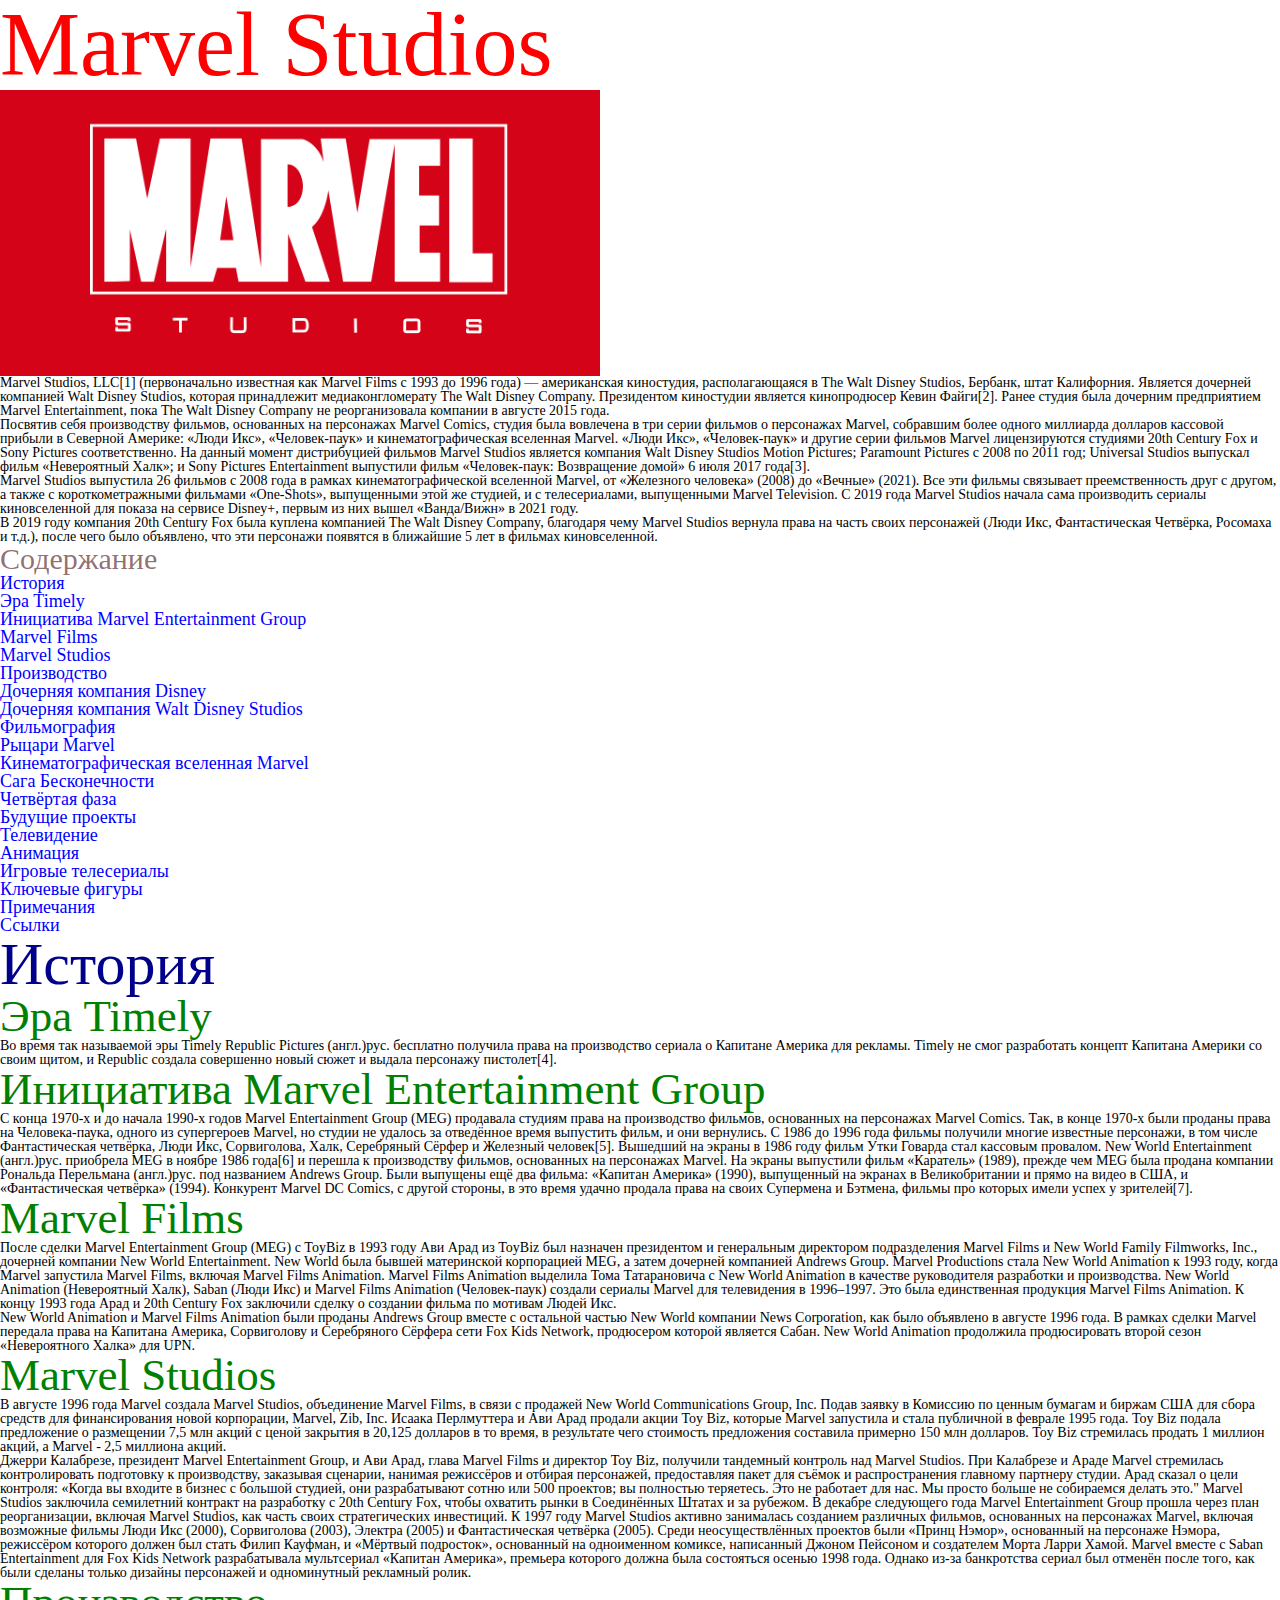
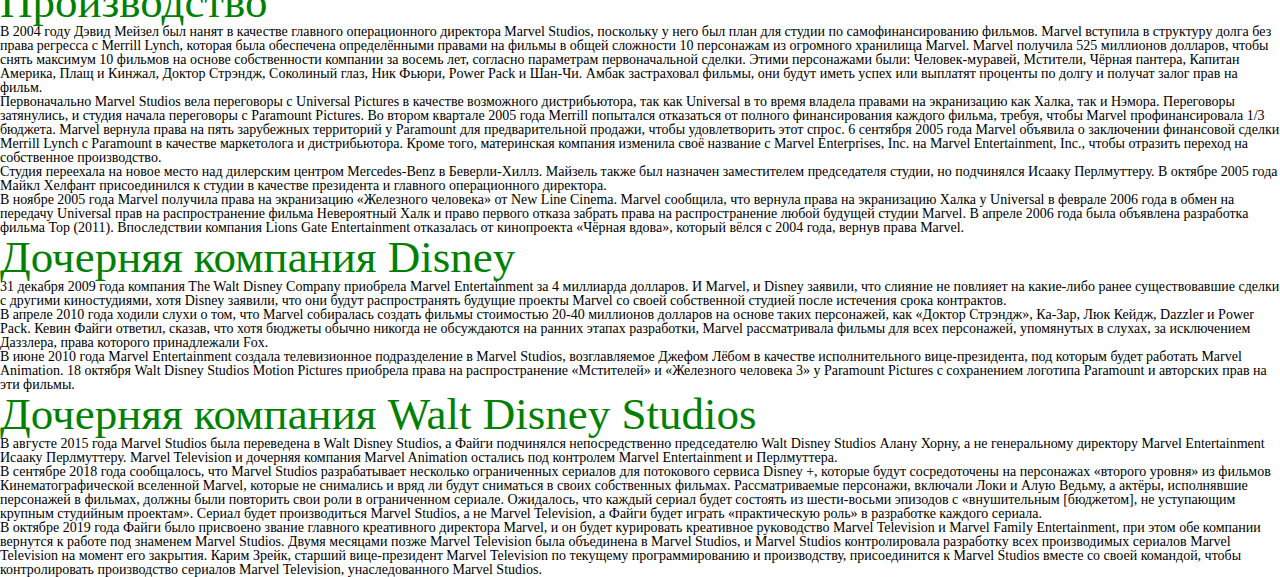
==== index.html @ f0d5d269 "lesson_4 commint" ====
<!DOCTYPE html>
<html lang="en">

<head>
   <meta charset="UTF-8">
   <meta http-equiv="X-UA-Compatible" content="IE=edge">
   <meta name="viewport" content="width=device-width, initial-scale=1.0">
   <link rel="stylesheet" href="./css/style.css">
   <title>Marvel Studios</title>
</head>

<body>
   <header>
      <h1 class="head">Marvel Studios</h1>
      <img width="600" src="galery/Marvel_Studios_logo.svg.png" alt="Marvel Studios logo">
      <div class="block">
         <p class="text">Marvel Studios, LLC[1] (первоначально известная как Marvel Films с 1993 до 1996 года) —
            американская
            киностудия, располагающаяся в The Walt Disney Studios, Бербанк, штат Калифорния. Является дочерней компанией
            Walt Disney Studios, которая принадлежит медиаконгломерату The Walt Disney Company. Президентом киностудии
            является кинопродюсер Кевин Файги[2]. Ранее студия была дочерним предприятием Marvel Entertainment, пока The
            Walt Disney Company не реорганизовала компании в августе 2015 года.
         </p>
         <p class="text">Посвятив себя производству фильмов, основанных на персонажах Marvel Comics, студия была
            вовлечена в три
            серии
            фильмов о персонажах Marvel, собравшим более одного миллиарда долларов кассовой прибыли в Северной Америке:
            «Люди Икс», «Человек-паук» и кинематографическая вселенная Marvel. «Люди Икс», «Человек-паук» и другие серии
            фильмов Marvel лицензируются студиями 20th Century Fox и Sony Pictures соответственно. На данный момент
            дистрибуцией фильмов Marvel Studios является компания Walt Disney Studios Motion Pictures; Paramount
            Pictures с
            2008 по 2011 год; Universal Studios выпускал фильм «Невероятный Халк»; и Sony Pictures Entertainment
            выпустили
            фильм «Человек-паук: Возвращение домой» 6 июля 2017 года[3].
         </p>
         <p class="text">Marvel Studios выпустила 26 фильмов с 2008 года в рамках кинематографической вселенной Marvel,
            от «Железного
            человека» (2008) до «Вечные» (2021). Все эти фильмы связывает преемственность друг с другом, а также с
            короткометражными фильмами «One-Shots», выпущенными этой же студией, и с телесериалами, выпущенными Marvel
            Television. С 2019 года Marvel Studios начала сама производить сериалы киновселенной для показа на сервисе
            Disney+, первым из них вышел «Ванда/Вижн» в 2021 году.
         </p>
         <p class="text">В 2019 году компания 20th Century Fox была куплена компанией The Walt Disney Company, благодаря
            чему Marvel
            Studios вернула права на часть своих персонажей (Люди Икс, Фантастическая Четвёрка, Росомаха и т.д.), после
            чего было объявлено, что эти персонажи появятся в ближайшие 5 лет в фильмах киновселенной.
         </p>
      </div>
   </header>
   <main>
      <div>
         <div class="block">
            <h4 class="head__four">Содержание</h4>
            <div>
               <nav>
                  <ol>
                     <li><a href="#history" class="scrol">История</a>

                        <ol>
                           <li><a href="#age_tml" class="scrol">Эра Timely</a></li>
                           <li><a href="#initiative" class="scrol">Инициатива Marvel Entertainment Group</a></li>
                           <li><a href="#films" class="scrol">Marvel Films</a></li>
                           <li><a href="#studios" class="scrol">Marvel Studios</a></li>
                           <li><a href="#production" class="scrol">Производство</a></li>
                           <li><a href="#company_d" class="scrol">Дочерняя компания Disney</a></li>
                           <li><a href="#compony_w_d" class="scrol">Дочерняя компания Walt Disney Studios</a></li>
                        </ol>

                     </li>
                     <li>Фильмография

                        <ol>
                           <li>Рыцари Marvel</li>
                           <li>Кинематографическая вселенная Marvel

                              <ol>
                                 <li>Сага Бесконечности</li>
                                 <li>Четвёртая фаза</li>
                                 <li>Будущие проекты</li>
                              </ol>

                           </li>
                           <li>Телевидение

                              <ol>

                                 <li>Анимация</li>
                                 <li>Игровые телесериалы</li>
                              </ol>

                           </li>
                        </ol>
                     </li>
                     <li>Ключевые фигуры</li>
                     <li>Примечания</li>
                     <li>Ссылки</li>
                  </ol>
               </nav>
            </div>
         </div>

         <div class=" block">

            <h2 class="head__two" id="history">История</h2>
            <hr>
         </div>

         <div class="block">
            <div class="block">
               <h3 class="head__three" id="age_tml">Эра Timely</h3>

               <p class="text">Во время так называемой эры Timely Republic Pictures (англ.)рус. бесплатно получила права
                  на
                  производство
                  сериала о Капитане Америка для рекламы. Timely не смог разработать концепт Капитана Америки со своим
                  щитом, и Republic создала совершенно новый сюжет и выдала персонажу пистолет[4].
               </p>
            </div>
            <div class="block">
               <h3 class="head__three" id="initiative">Инициатива Marvel Entertainment Group</h3>

               <p class="text">С конца 1970-х и до начала 1990-х годов Marvel Entertainment Group (MEG) продавала
                  студиям права на
                  производство фильмов, основанных на персонажах Marvel Comics. Так, в конце 1970-х были проданы права
                  на
                  Человека-паука, одного из супергероев Marvel, но студии не удалось за отведённое время выпустить
                  фильм, и
                  они вернулись. С 1986 до 1996 года фильмы получили многие известные персонажи, в том числе
                  Фантастическая
                  четвёрка, Люди Икс, Сорвиголова, Халк, Серебряный Сёрфер и Железный человек[5]. Вышедший на экраны в
                  1986
                  году фильм Утки Говарда стал кассовым провалом. New World Entertainment (англ.)рус. приобрела MEG в
                  ноябре 1986 года[6] и перешла к производству фильмов, основанных на персонажах Marvel. На экраны
                  выпустили фильм «Каратель» (1989), прежде чем MEG была продана компании Рональда Перельмана
                  (англ.)рус.
                  под названием Andrews Group. Были выпущены ещё два фильма: «Капитан Америка» (1990), выпущенный на
                  экранах в Великобритании и прямо на видео в США, и «Фантастическая четвёрка» (1994). Конкурент Marvel
                  DC
                  Comics, с другой стороны, в это время удачно продала права на своих Супермена и Бэтмена, фильмы про
                  которых имели успех у зрителей[7].
               </p>
            </div>
            <div class="block">
               <h3 class="head__three" id="films">Marvel Films</h3>

               <p class="text">После сделки Marvel Entertainment Group (MEG) с ToyBiz в 1993 году Ави Арад из ToyBiz был
                  назначен
                  президентом и генеральным директором подразделения Marvel Films и New World Family Filmworks, Inc.,
                  дочерней компании New World Entertainment. New World была бывшей материнской корпорацией MEG, а затем
                  дочерней компанией Andrews Group. Marvel Productions стала New World Animation к 1993 году, когда
                  Marvel
                  запустила Marvel Films, включая Marvel Films Animation. Marvel Films Animation выделила Тома
                  Татарановича
                  с New World Animation в качестве руководителя разработки и производства. New World Animation
                  (Невероятный
                  Халк), Saban (Люди Икс) и Marvel Films Animation (Человек-паук) создали сериалы Marvel для телевидения
                  в
                  1996–1997. Это была единственная продукция Marvel Films Animation. К концу 1993 года Арад и 20th
                  Century
                  Fox заключили сделку о создании фильма по мотивам Людей Икс.
               </p>
               <p class="text">New World Animation и Marvel Films Animation были проданы Andrews Group вместе с
                  остальной частью New
                  World компании News Corporation, как было объявлено в августе 1996 года. В рамках сделки Marvel
                  передала
                  права на Капитана Америка, Сорвиголову и Серебряного Сёрфера сети Fox Kids Network, продюсером которой
                  является Сабан. New World Animation продолжила продюсировать второй сезон «Невероятного Халка» для
                  UPN.
               </p>
            </div>
            <div class="block">
               <h3 class="head__three" id="studios">Marvel Studios</h3>

               <p class="text">В августе 1996 года Marvel создала Marvel Studios, объединение Marvel Films, в связи с
                  продажей New
                  World
                  Communications Group, Inc. Подав заявку в Комиссию по ценным бумагам и биржам США для сбора средств
                  для
                  финансирования новой корпорации, Marvel, Zib, Inc. Исаака Перлмуттера и Ави Арад продали акции Toy
                  Biz,
                  которые Marvel запустила и стала публичной в феврале 1995 года. Toy Biz подала предложение о
                  размещении
                  7,5 млн акций с ценой закрытия в 20,125 долларов в то время, в результате чего стоимость предложения
                  составила примерно 150 млн долларов. Toy Biz стремилась продать 1 миллион акций, а Marvel - 2,5
                  миллиона
                  акций.
               </p>
               <p class="text">Джерри Калабрезе, президент Marvel Entertainment Group, и Ави Арад, глава Marvel Films и
                  директор Toy
                  Biz, получили тандемный контроль над Marvel Studios. При Калабрезе и Араде Marvel стремилась
                  контролировать подготовку к производству, заказывая сценарии, нанимая режиссёров и отбирая персонажей,
                  предоставляя пакет для съёмок и распространения главному партнеру студии. Арад сказал о цели контроля:
                  «Когда вы входите в бизнес с большой студией, они разрабатывают сотню или 500 проектов; вы полностью
                  теряетесь. Это не работает для нас. Мы просто больше не собираемся делать это." Marvel Studios
                  заключила
                  семилетний контракт на разработку с 20th Century Fox, чтобы охватить рынки в Соединённых Штатах и ​​за
                  рубежом. В декабре следующего года Marvel Entertainment Group прошла через план реорганизации, включая
                  Marvel Studios, как часть своих стратегических инвестиций. К 1997 году Marvel Studios активно
                  занималась
                  созданием различных фильмов, основанных на персонажах Marvel, включая возможные фильмы Люди Икс
                  (2000),
                  Сорвиголова (2003), Электра (2005) и Фантастическая четвёрка (2005). Среди неосуществлённых проектов
                  были
                  «Принц Нэмор», основанный на персонаже Нэмора, режиссёром которого должен был стать Филип Кауфман, и
                  «Мёртвый подросток», основанный на одноименном комиксе, написанный Джоном Пейсоном и создателем Морта
                  Ларри Хамой. Marvel вместе с Saban Entertainment для Fox Kids Network разрабатывала мультсериал
                  «Капитан
                  Америка», премьера которого должна была состояться осенью 1998 года. Однако из-за банкротства сериал
                  был
                  отменён после того, как были сделаны только дизайны персонажей и одноминутный рекламный ролик.
               </p>
            </div>
            <div class="block">
               <h3 class="head__three" id="production">Производство</h3>

               <p class="text">В 2004 году Дэвид Мейзел был нанят в качестве главного операционного директора Marvel
                  Studios,
                  поскольку
                  у него был план для студии по самофинансированию фильмов. Marvel вступила в структуру долга без права
                  регресса с Merrill Lynch, которая была обеспечена определёнными правами на фильмы в общей сложности 10
                  персонажам из огромного хранилища Marvel. Marvel получила 525 миллионов долларов, чтобы снять максимум
                  10
                  фильмов на основе собственности компании за восемь лет, согласно параметрам первоначальной сделки.
                  Этими
                  персонажами были: Человек-муравей, Мстители, Чёрная пантера, Капитан Америка, Плащ и Кинжал, Доктор
                  Стрэндж, Соколиный глаз, Ник Фьюри, Power Pack и Шан-Чи. Амбак застраховал фильмы, они будут иметь
                  успех
                  или выплатят проценты по долгу и получат залог прав на фильм.
               </p>
               <p class="text">Первоначально Marvel Studios вела переговоры с Universal Pictures в качестве возможного
                  дистрибьютора,
                  так как Universal в то время владела правами на экранизацию как Халка, так и Нэмора. Переговоры
                  затянулись, и студия начала переговоры с Paramount Pictures. Во втором квартале 2005 года Merrill
                  попытался отказаться от полного финансирования каждого фильма, требуя, чтобы Marvel профинансировала
                  1/3
                  бюджета. Marvel вернула права на пять зарубежных территорий у Paramount для предварительной продажи,
                  чтобы удовлетворить этот спрос. 6 сентября 2005 года Marvel объявила о заключении финансовой сделки
                  Merrill Lynch с Paramount в качестве маркетолога и дистрибьютора. Кроме того, материнская компания
                  изменила своё название с Marvel Enterprises, Inc. на Marvel Entertainment, Inc., чтобы отразить
                  переход
                  на собственное производство.
               </p>
               <p class="text">Студия переехала на новое место над дилерским центром Mercedes-Benz в Беверли-Хиллз.
                  Майзель также был
                  назначен заместителем председателя студии, но подчинялся Исааку Перлмуттеру. В октябре 2005 года Майкл
                  Хелфант присоединился к студии в качестве президента и главного операционного директора.
               </p>
               <p class="text">В ноябре 2005 года Marvel получила права на экранизацию «Железного человека» от New Line
                  Cinema.
                  Marvel
                  сообщила, что вернула права на экранизацию Халка у Universal в феврале 2006 года в обмен на передачу
                  Universal прав на распространение фильма Невероятный Халк и право первого отказа забрать права на
                  распространение любой будущей студии Marvel. В апреле 2006 года была объявлена разработка фильма Тор
                  (2011). Впоследствии компания Lions Gate Entertainment отказалась от кинопроекта «Чёрная вдова»,
                  который
                  вёлся с 2004 года, вернув права Marvel.
               </p>

            </div>
            <div class="block">
               <h3 class="head__three" id="company_d">Дочерняя компания Disney</h3>

               <p class="text">31 декабря 2009 года компания The Walt Disney Company приобрела Marvel Entertainment за 4
                  миллиарда
                  долларов. И Marvel, и Disney заявили, что слияние не повлияет на какие-либо ранее существовавшие
                  сделки с
                  другими киностудиями, хотя Disney заявили, что они будут распространять будущие проекты Marvel со
                  своей
                  собственной студией после истечения срока контрактов.
               </p>
               <p class="text">В апреле 2010 года ходили слухи о том, что Marvel собиралась создать фильмы стоимостью
                  20-40 миллионов
                  долларов на основе таких персонажей, как «Доктор Стрэндж», Ка-Зар, Люк Кейдж, Dazzler и Power Pack.
                  Кевин
                  Файги ответил, сказав, что хотя бюджеты обычно никогда не обсуждаются на ранних этапах разработки,
                  Marvel
                  рассматривала фильмы для всех персонажей, упомянутых в слухах, за исключением Даззлера, права которого
                  принадлежали Fox.
               </p>
               <p class="text">В июне 2010 года Marvel Entertainment создала телевизионное подразделение в Marvel
                  Studios,
                  возглавляемое
                  Джефом Лёбом в качестве исполнительного вице-президента, под которым будет работать Marvel Animation.
                  18
                  октября Walt Disney Studios Motion Pictures приобрела права на распространение «Мстителей» и
                  «Железного
                  человека 3» у Paramount Pictures с сохранением логотипа Paramount и авторских прав на эти фильмы.
               </p>

            </div>
            <div class="block">
               <h3 class="head__three" id="compony_w_d">Дочерняя компания Walt Disney Studios</h3>
               <p class="text">В августе 2015 года Marvel Studios была переведена в Walt Disney Studios, а Файги
                  подчинялся
                  непосредственно председателю Walt Disney Studios Алану Хорну, а не генеральному директору Marvel
                  Entertainment Исааку Перлмуттеру. Marvel Television и дочерняя компания Marvel Animation остались под
                  контролем Marvel Entertainment и Перлмуттера.
               </p>
               <p class="text">В сентябре 2018 года сообщалось, что Marvel Studios разрабатывает несколько ограниченных
                  сериалов для
                  потокового сервиса Disney +, которые будут сосредоточены на персонажах «второго уровня» из фильмов
                  Кинематографической вселенной Marvel, которые не снимались и вряд ли будут сниматься в своих
                  собственных фильмах. Рассматриваемые персонажи, включали Локи и Алую Ведьму, а актёры, исполнявшие
                  персонажей в фильмах, должны были повторить свои роли в ограниченном сериале. Ожидалось, что каждый
                  сериал будет состоять из шести-восьми эпизодов с «внушительным [бюджетом], не уступающим крупным
                  студийным проектам». Сериал будет производиться Marvel Studios, а не Marvel Television, а Файги будет
                  играть «практическую роль» в разработке каждого сериала.
               </p>
               <p class="text">В октябре 2019 года Файги было присвоено звание главного креативного директора Marvel, и
                  он будет
                  курировать креативное руководство Marvel Television и Marvel Family Entertainment, при этом обе
                  компании вернутся к работе под знаменем Marvel Studios. Двумя месяцами позже Marvel Television была
                  объединена в Marvel Studios, и Marvel Studios контролировала разработку всех производимых сериалов
                  Marvel Television на момент его закрытия. Карим Зрейк, старший вице-президент Marvel Television по
                  текущему программированию и производству, присоединится к Marvel Studios вместе со своей командой,
                  чтобы контролировать производство сериалов Marvel Television, унаследованного Marvel Studios.

               </p>
            </div>


         </div>
      </div>
   </main>
</body>

</html>
---- css/style.css ----
@import "style_null.css";

p {
   font-size: 14px;
}
h1.head {
   color: red;
   font-size: 90px;
}

h2.head__two {
   color: darkblue;
   font-size: 60px;
}
h3.head__three {
   color: green;
   font-size: 45px;
}
h4.head__four {
   color: rgba(63, 4, 4, 0.589);
   font-size: 30px;
}
ol {
   color: blue;
   font-size: 18px;
}
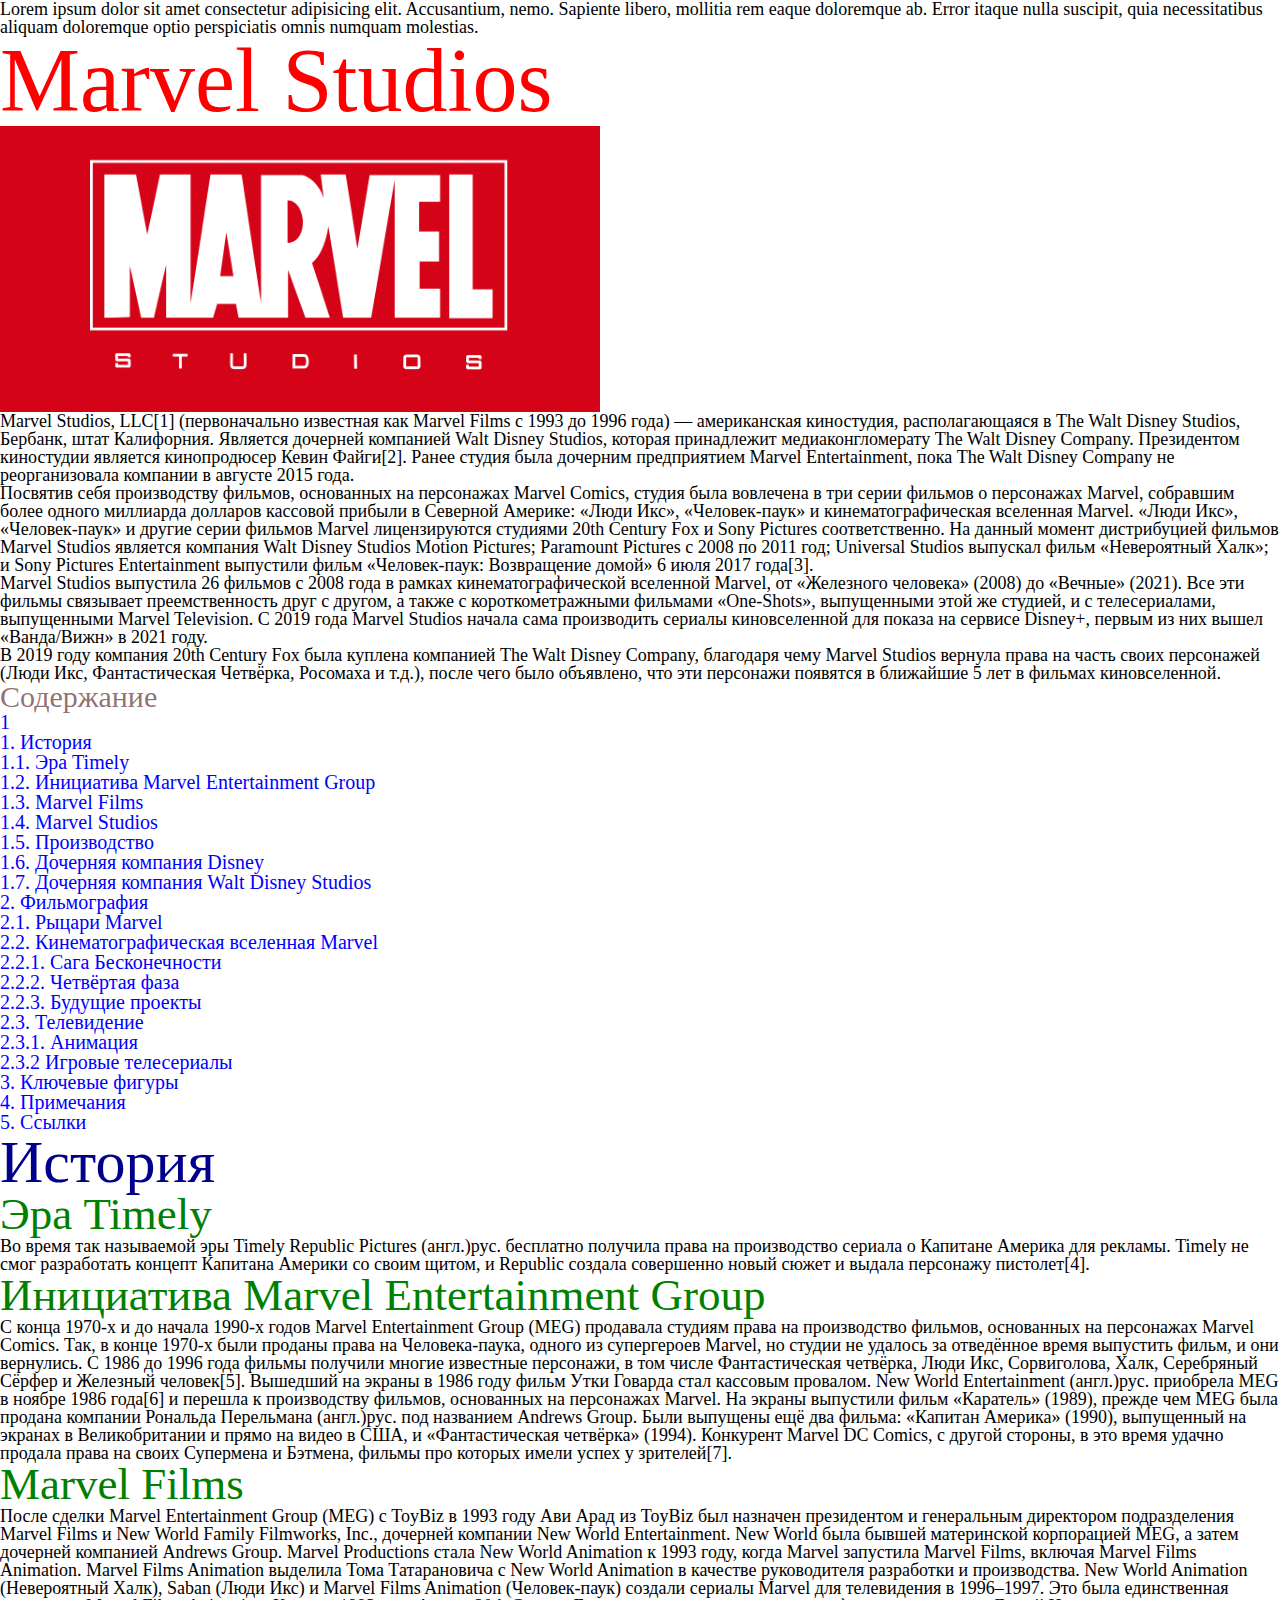
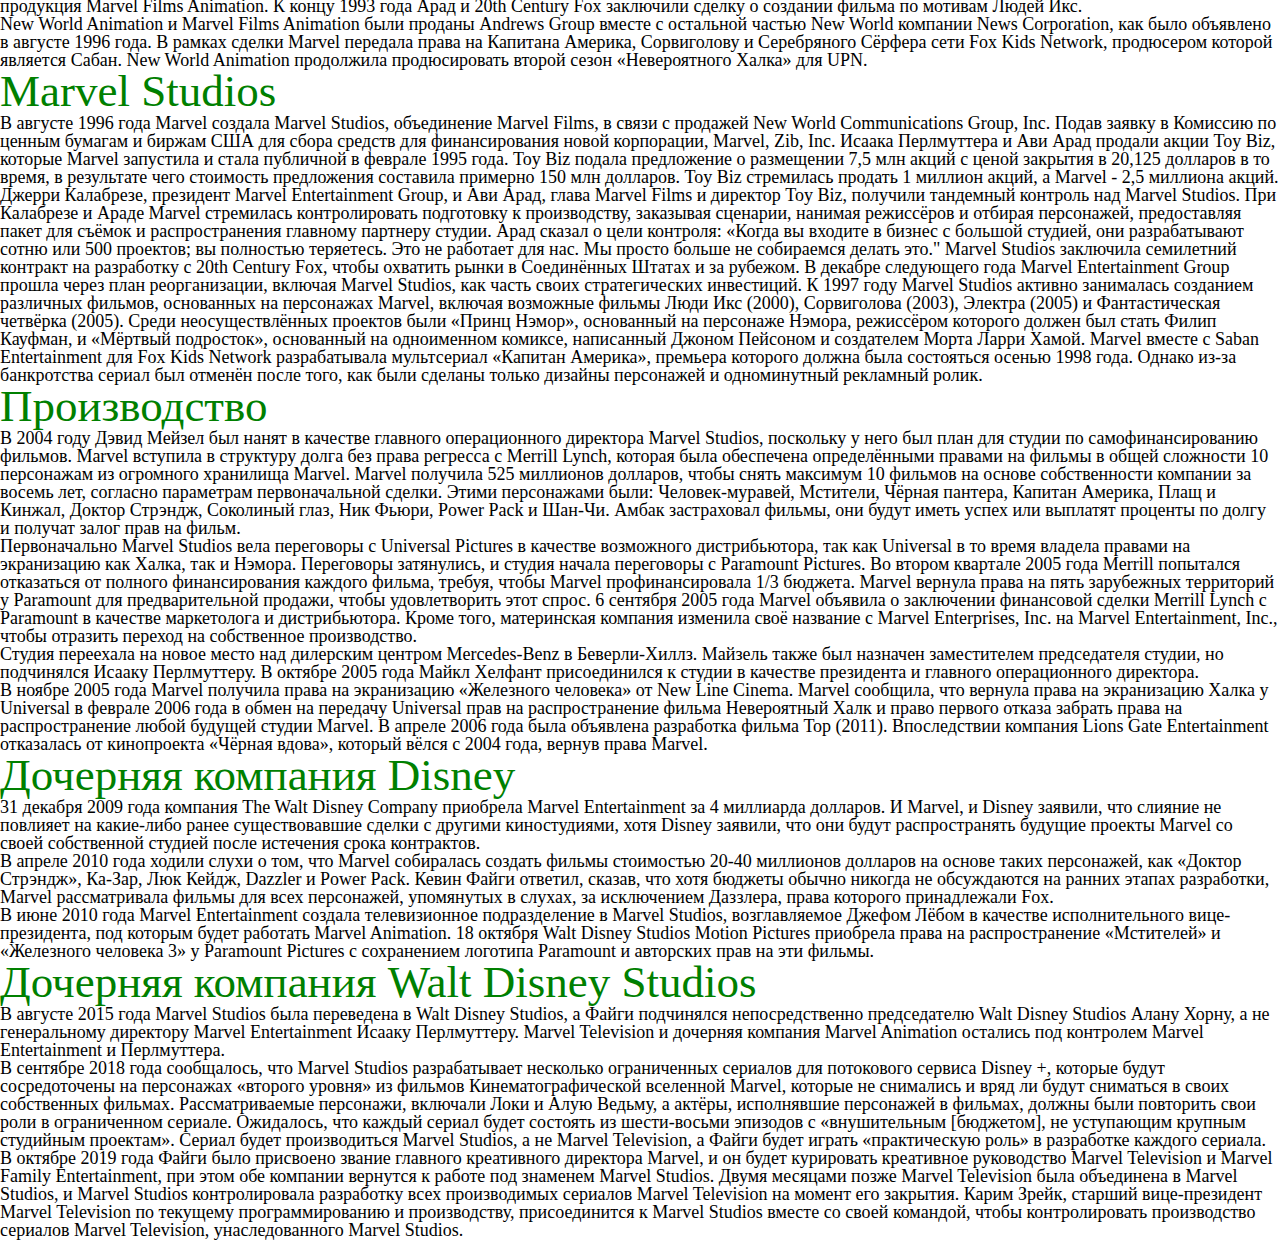
==== commit 2389c15d: "spisok" ====
--- a/index.html
+++ b/index.html
@@ -6,11 +6,13 @@
    <meta http-equiv="X-UA-Compatible" content="IE=edge">
    <meta name="viewport" content="width=device-width, initial-scale=1.0">
    <link rel="stylesheet" href="./css/style.css">
+   
    <title>Marvel Studios</title>
 </head>
 
 <body>
    <header>
+      <p>Lorem ipsum dolor sit amet consectetur adipisicing elit. Accusantium, nemo. Sapiente libero, mollitia rem eaque doloremque ab. Error itaque nulla suscipit, quia necessitatibus aliquam doloremque optio perspiciatis omnis numquam molestias.</p>
       <h1 class="head">Marvel Studios</h1>
       <img width="600" src="galery/Marvel_Studios_logo.svg.png" alt="Marvel Studios logo">
       <div class="block">
@@ -52,48 +54,54 @@
          <div class="block">
             <h4 class="head__four">Содержание</h4>
             <div>
-               <nav>
+               <nav class="menu">
                   <ol>
-                     <li><a href="#history" class="scrol">История</a>
+                     <span class="tocnumber">1</span>
+                     <li><a href="#history" class="scrol"><span class="tocnumber">1.</span> История</a>
 
                         <ol>
-                           <li><a href="#age_tml" class="scrol">Эра Timely</a></li>
-                           <li><a href="#initiative" class="scrol">Инициатива Marvel Entertainment Group</a></li>
-                           <li><a href="#films" class="scrol">Marvel Films</a></li>
-                           <li><a href="#studios" class="scrol">Marvel Studios</a></li>
-                           <li><a href="#production" class="scrol">Производство</a></li>
-                           <li><a href="#company_d" class="scrol">Дочерняя компания Disney</a></li>
-                           <li><a href="#compony_w_d" class="scrol">Дочерняя компания Walt Disney Studios</a></li>
+                           <li><a href="#age_tml" class="scrol"><span class="tocnumber">1.1.</span> Эра Timely</a></li>
+                           <li><a href="#initiative" class="scrol"><span class="tocnumber">1.2.</span> Инициатива Marvel
+                                 Entertainment Group</a></li>
+                           <li><a href="#films" class="scrol"><span class="tocnumber">1.3.</span> Marvel Films</a></li>
+                           <li><a href="#studios" class="scrol"><span class="tocnumber">1.4.</span> Marvel Studios</a>
+                           </li>
+                           <li><a href="#production" class="scrol"><span class="tocnumber">1.5.</span> Производство</a>
+                           </li>
+                           <li><a href="#company_d" class="scrol"><span class="tocnumber">1.6.</span> Дочерняя компания
+                                 Disney</a></li>
+                           <li><a href="#compony_w_d" class="scrol"><span class="tocnumber">1.7.</span> Дочерняя
+                                 компания Walt Disney Studios</a></li>
                         </ol>
 
                      </li>
-                     <li>Фильмография
+                     <li><span class="tocnumber">2.</span> Фильмография
 
                         <ol>
-                           <li>Рыцари Marvel</li>
-                           <li>Кинематографическая вселенная Marvel
+                           <li><span class="tocnumber">2.1.</span> Рыцари Marvel</li>
+                           <li><span class="tocnumber">2.2.</span> Кинематографическая вселенная Marvel
 
                               <ol>
-                                 <li>Сага Бесконечности</li>
-                                 <li>Четвёртая фаза</li>
-                                 <li>Будущие проекты</li>
+                                 <li><span class="tocnumber">2.2.1.</span> Сага Бесконечности</li>
+                                 <li><span class="tocnumber">2.2.2.</span> Четвёртая фаза</li>
+                                 <li><span class="tocnumber">2.2.3.</span> Будущие проекты</li>
                               </ol>
 
                            </li>
-                           <li>Телевидение
+                           <li><span class="tocnumber">2.3.</span> Телевидение
 
                               <ol>
 
-                                 <li>Анимация</li>
-                                 <li>Игровые телесериалы</li>
+                                 <li><span class="tocnumber">2.3.1.</span> Анимация</li>
+                                 <li><span class="tocnumber">2.3.2</span> Игровые телесериалы</li>
                               </ol>
 
                            </li>
                         </ol>
                      </li>
-                     <li>Ключевые фигуры</li>
-                     <li>Примечания</li>
-                     <li>Ссылки</li>
+                     <li><span class="tocnumber">3.</span> Ключевые фигуры</li>
+                     <li><span class="tocnumber">4.</span> Примечания</li>
+                     <li><span class="tocnumber">5.</span> Ссылки</li>
                   </ol>
                </nav>
             </div>
--- a/css/style.css
+++ b/css/style.css
@@ -1,7 +1,8 @@
 @import "style_null.css";
 
+@import url("https://fonts.googleapis.com/css2?family=Supermercado+One&display=swap");
 p {
-   font-size: 14px;
+   font-size: 18px;
 }
 h1.head {
    color: red;
@@ -22,5 +23,5 @@
 }
 ol {
    color: blue;
-   font-size: 18px;
+   font-size: 20px;
 }
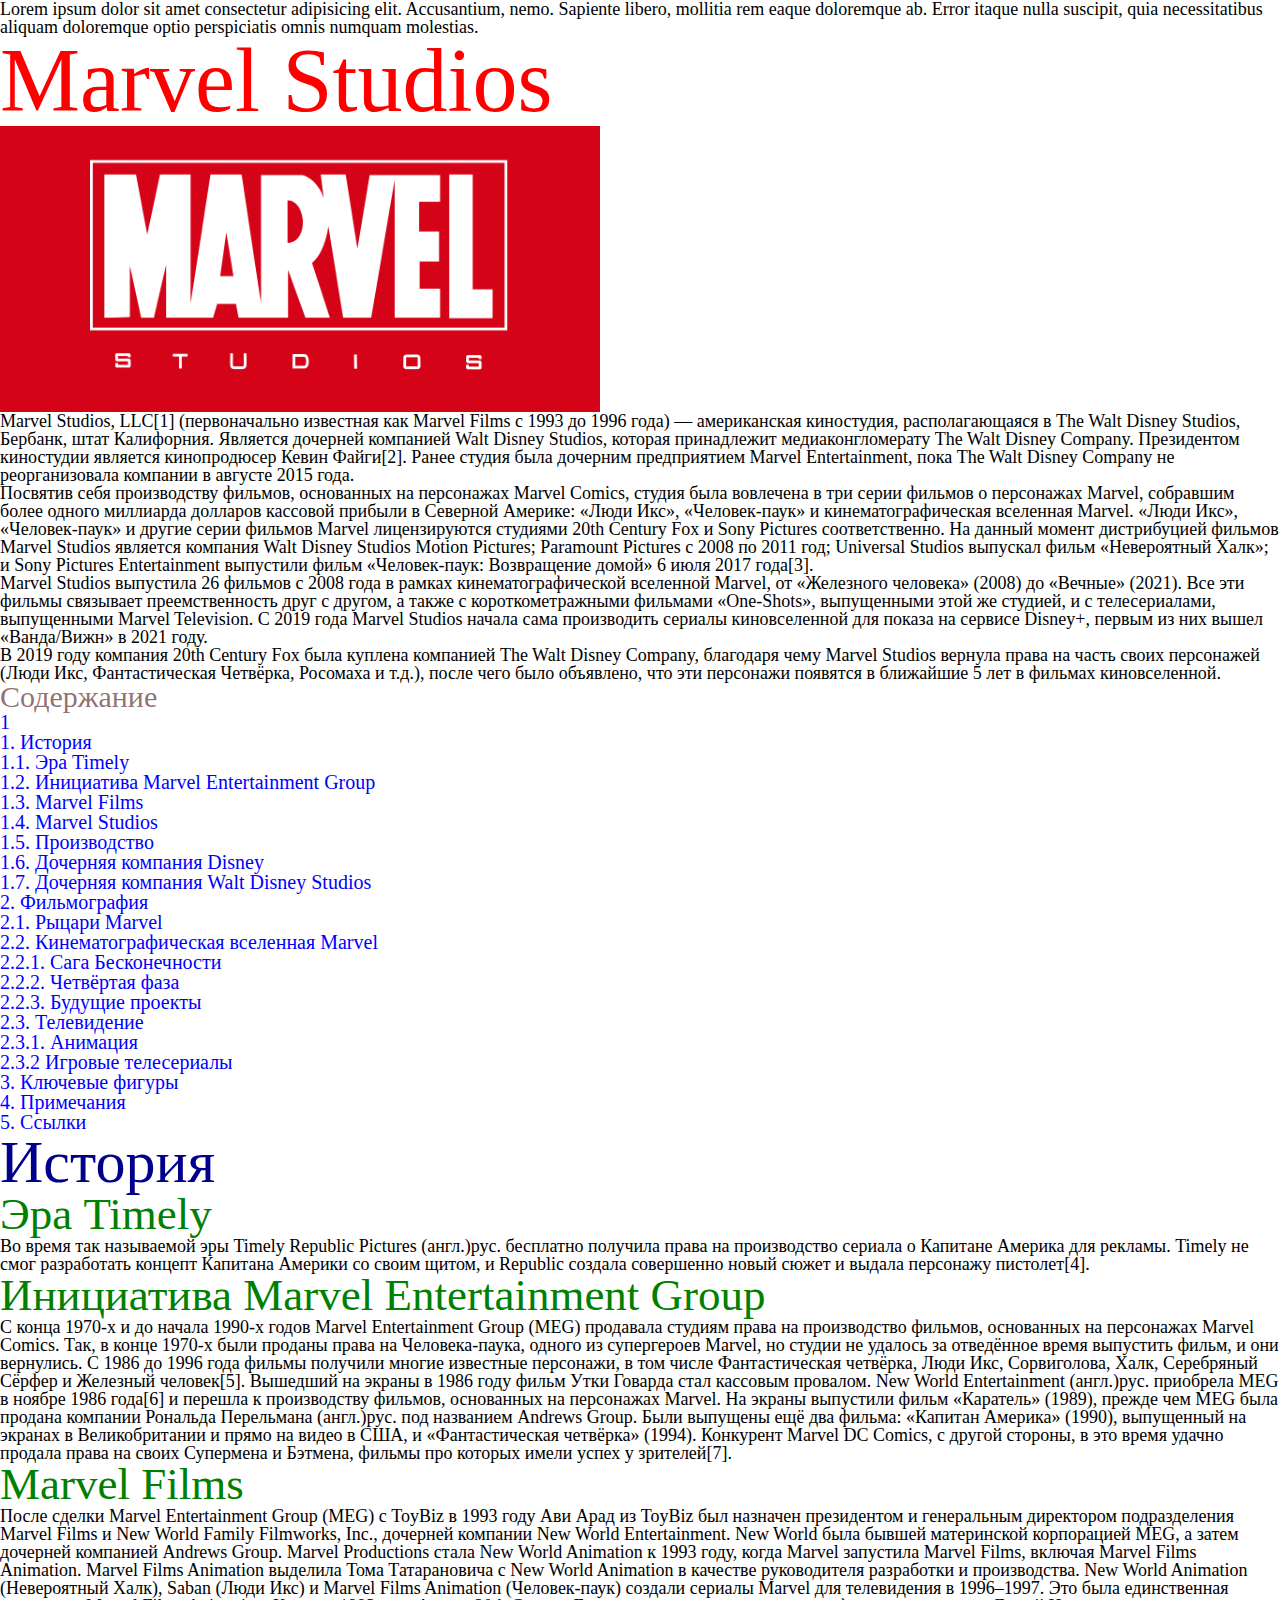
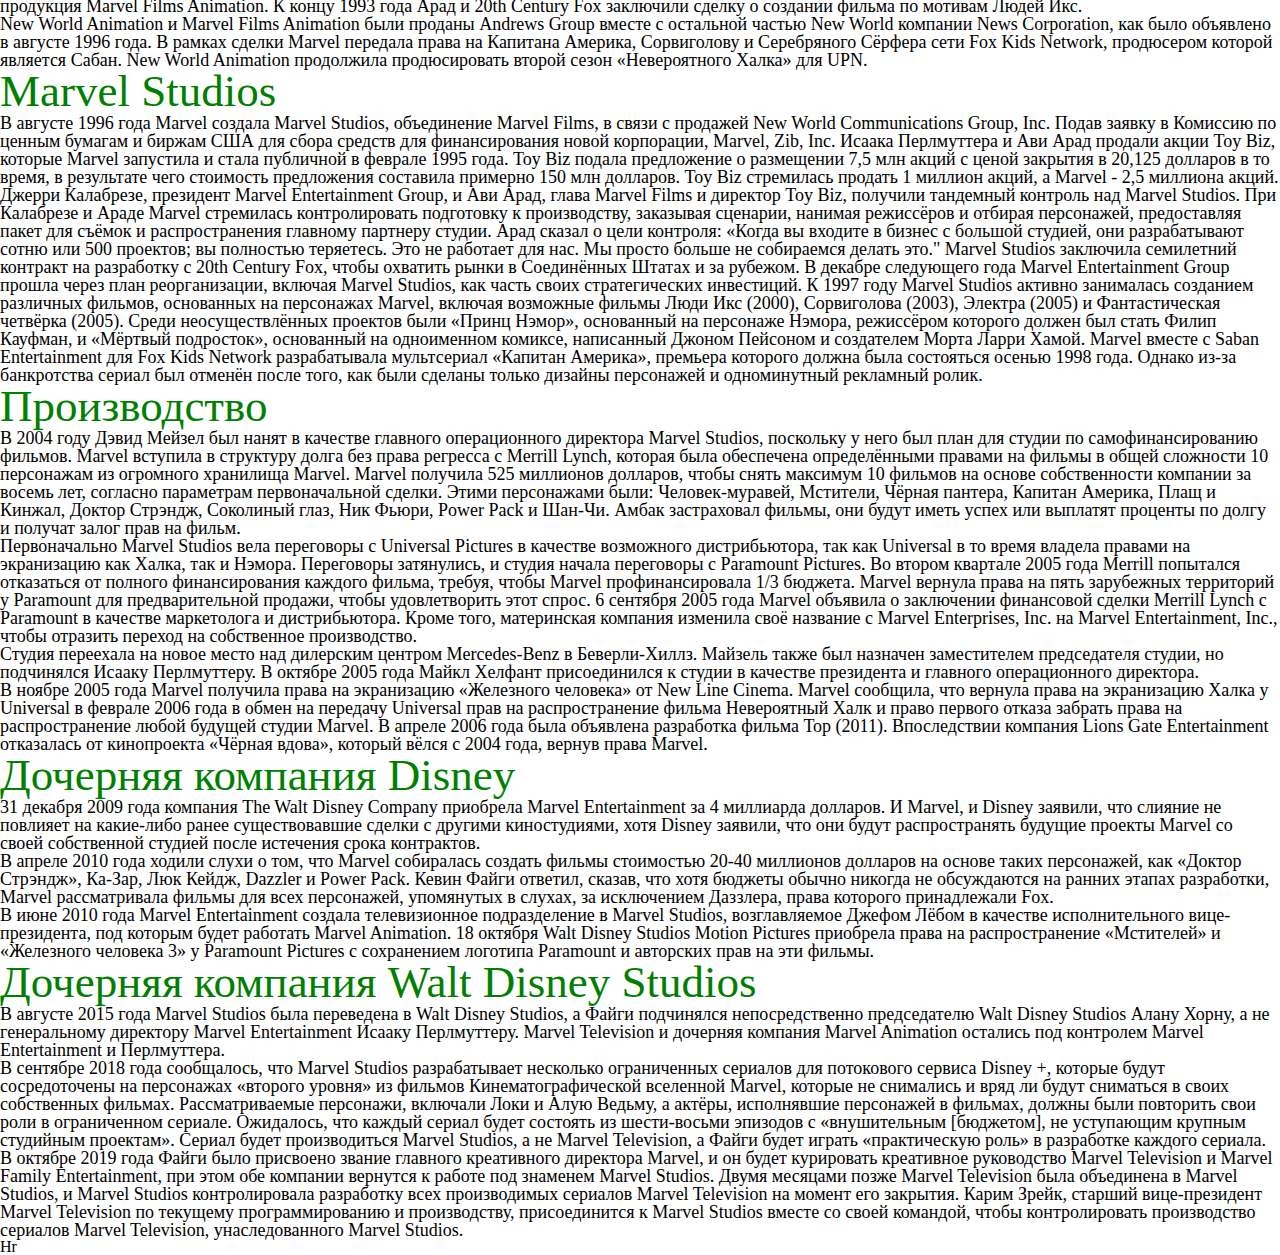
==== commit d89f2e26: "about deleted" ====
--- a/index.html
+++ b/index.html
@@ -6,13 +6,16 @@
    <meta http-equiv="X-UA-Compatible" content="IE=edge">
    <meta name="viewport" content="width=device-width, initial-scale=1.0">
    <link rel="stylesheet" href="./css/style.css">
-   
+
    <title>Marvel Studios</title>
 </head>
 
 <body>
    <header>
-      <p>Lorem ipsum dolor sit amet consectetur adipisicing elit. Accusantium, nemo. Sapiente libero, mollitia rem eaque doloremque ab. Error itaque nulla suscipit, quia necessitatibus aliquam doloremque optio perspiciatis omnis numquam molestias.</p>
+      <p>Lorem ipsum dolor sit amet consectetur adipisicing elit. Accusantium, nemo. Sapiente libero, mollitia rem eaque
+         doloremque ab. Error itaque nulla suscipit, quia necessitatibus aliquam doloremque optio perspiciatis omnis
+         numquam molestias.
+      </p>
       <h1 class="head">Marvel Studios</h1>
       <img width="600" src="galery/Marvel_Studios_logo.svg.png" alt="Marvel Studios logo">
       <div class="block">
@@ -326,10 +329,12 @@
                </p>
             </div>
 
-
          </div>
       </div>
    </main>
+   <footer>
+      <a href="hr.html" class="link">Hr</a>
+   </footer>
 </body>
 
 </html>--- a/css/style.css
+++ b/css/style.css
@@ -5,6 +5,7 @@
    font-size: 18px;
 }
 h1.head {
+   font-family: ;
    color: red;
    font-size: 90px;
 }
